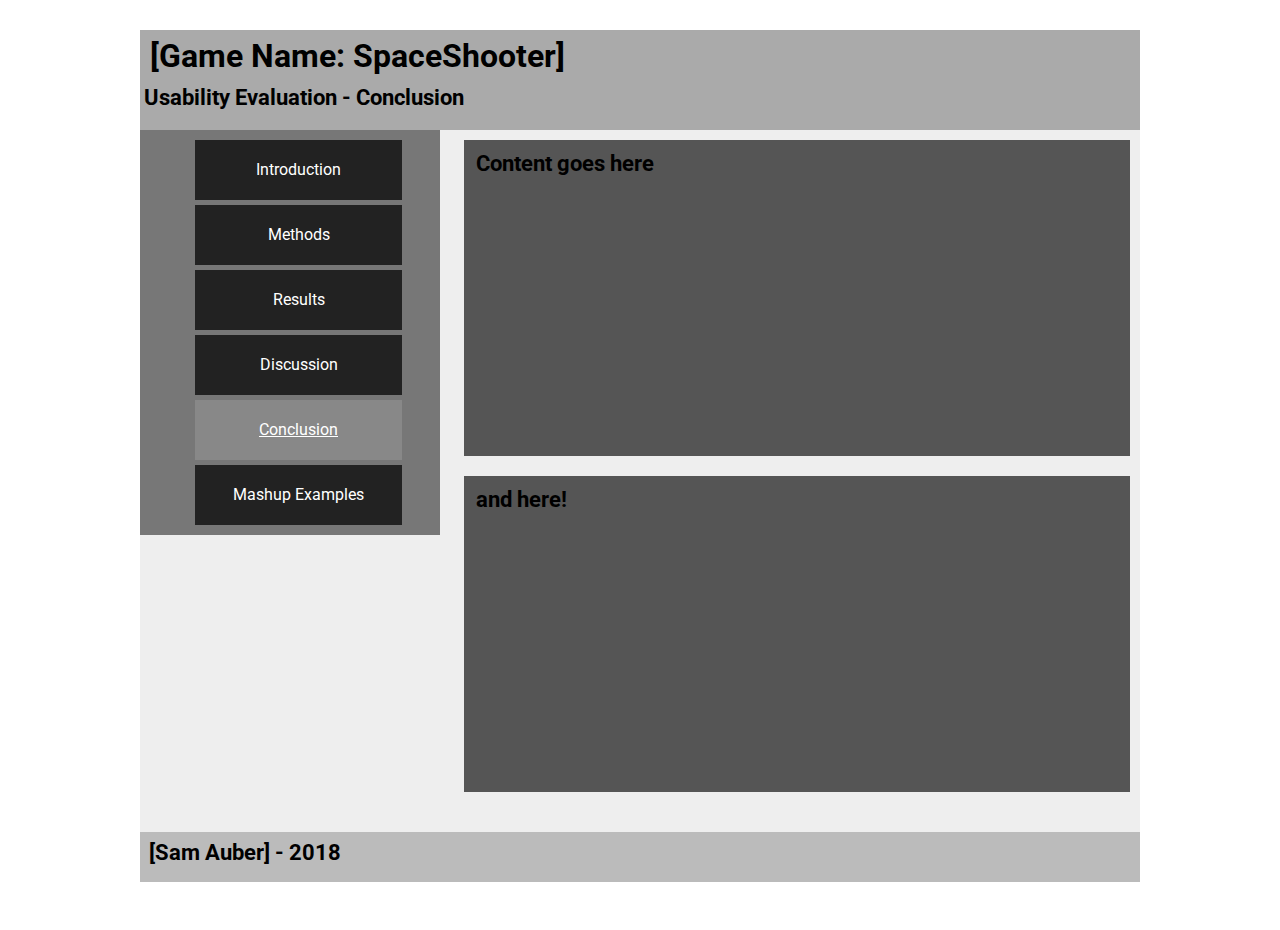
==== conclusion.html @ 19278246 "Added new text, refactored some css. Still a lot more to add and refactor." ====
<!DOCTYPE html>
 <html>
 	<head>
 		<meta charset="utf-8">
 		<meta http-equiv="X-UA-Compatible" content="IE=edge">
 		<title>Usability Research</title>
 		<meta name="description" content="A usability report for COMP210" />
 		<meta name="author" content="Alcwyn Parker" />
 		<meta name="HandheldFriendly" content="true" />
 		<meta name="MobileOptimized" content="320" />

    <!-- Use maximum-scale and user-scalable at your own risk. It disables pinch/zoom. Think about usability/accessibility before including.-->
 		<meta name="viewport" content="width=device-width, initial-scale=1.0, minimum-scale=1.0, maximum-scale=1.0, user-scalable=no" />
 		<!-- Place favicon.ico and apple-touch-icon.png in the root directory -->
 		<link rel="stylesheet" type="text/css" href="css/main.css">
    <link href="https://fonts.googleapis.com/css?family=Roboto" rel="stylesheet">
 	</head>
 	<body>

    <div class="main-container">
      <header>
        <h1>[Game Name: SpaceShooter]</h1>
        <h2>Usability Evaluation - Conclusion</h2>
      </header>
      <div class="content">

        <aside>
          <nav>
            <ul>
              <li><a href="index.html">Introduction </a></li>
              <li><a href="methods.html">Methods </a></li>
              <li><a href="results.html">Results </a></li>
              <li><a href="discussion.html">Discussion </a></li>
              <li><a class="selected" href="conclusion.html">Conclusion </a></li>
              <li><a href="mashup.html">Mashup Examples </a></li>
            </ul>
          </nav>
        </aside>

        <section>
          <h2>Content goes here</h2>
        </section>

        <section>
          <h2> and here! </h2>
        </section>
      </div>
      <footer>
        <h2>[Sam Auber] - 2018</h2>
      </footer>
    </div>
 	</body>
 </html>
---- css/main.css ----
/**
 * @Author: Alcwyn Parker <alcwynparker>
 * @Date:   2017-09-25T15:47:37+01:00
 * @Email:  alcwynparker@gmail.com
 * @Project: COMP210
 * @Filename: main.css
 * @Last modified by:   alcwynparker
 * @Last modified time: 2017-09-25T16:19:40+01:00
 */
 /* http://meyerweb.com/eric/tools/css/reset/
    v2.0 | 20110126
    License: none (public domain)
 */

 html, body, div, span, applet, object, iframe,
 h1, h2, h3, h4, h5, h6, p, blockquote, pre,
 a, abbr, acronym, address, big, cite, code,
 del, dfn, em, img, ins, kbd, q, s, samp,
 small, strike, strong, sub, sup, tt, var,
 b, u, i, center,
 dl, dt, dd, ol, ul, li,
 fieldset, form, label, legend,
 table, caption, tbody, tfoot, thead, tr, th, td,
 article, aside, canvas, details, embed,
 figure, figcaption, footer, header, hgroup,
 menu, nav, output, ruby, section, summary,
 time, mark, audio, video {
 	margin: 0;
 	border: 0;
 	font-size: 100%;
 	vertical-align: baseline;
 }
 /* HTML5 display-role reset for older browsers */
 article, aside, details, figcaption, figure,
 footer, header, hgroup, menu, nav, section {
 	display: block;
 }
 body {
 	line-height: 1;
 }

 blockquote, q {
 	quotes: none;
 }
 blockquote:before, blockquote:after,
 q:before, q:after {
 	content: '';
 	content: none;
 }
 table {
 	border-collapse: collapse;
 	border-spacing: 0;
 }

body, html{
  width:100%;
  height:100%;
  margin:0px;
  font-family: 'Roboto', sans-serif;
}
h1{
  font-size: 2em;
  padding:10px;
  font-weight:bold;
}
h2{
  font-size: 1.4em;
  padding:4px;
}

.main-container{
  width:1000px;
  background:#eee;
  margin: 30px auto;
  position: relative;
  overflow: auto;
  padding-bottom:80px;
}
header{
  width:100%;
  height:100px;
  background: #aaa;
}
.content{
  width:100%;
  min-height:400px;
}
aside{
  width:30%;
  min-height: 300px;
  float:left;
  background:#777;
}
nav ul{
  margin:10px;
  list-style: none;
}
nav ul li{
  margin:5px;
}
nav ul li a{
  display:block;
  width: 90%;
  height:60px;
  background-color: #222;
  color: #fff;
  line-height: 60px;
  text-align: center;
  text-decoration: none;
}
nav ul li a.selected{
  text-decoration: underline;
  background: #888;
}
nav ul li a:hover{
  background: #888;
}
section{
  width:65%;
  min-height:300px;
  background: #555;
  float: right;
  margin:10px;
  padding:8px;
}
footer{
  clear: both;
  width:100%;
  height:40px;
  background: #bbb;
  position: absolute;
  bottom: 0px;
  padding:5px;
}
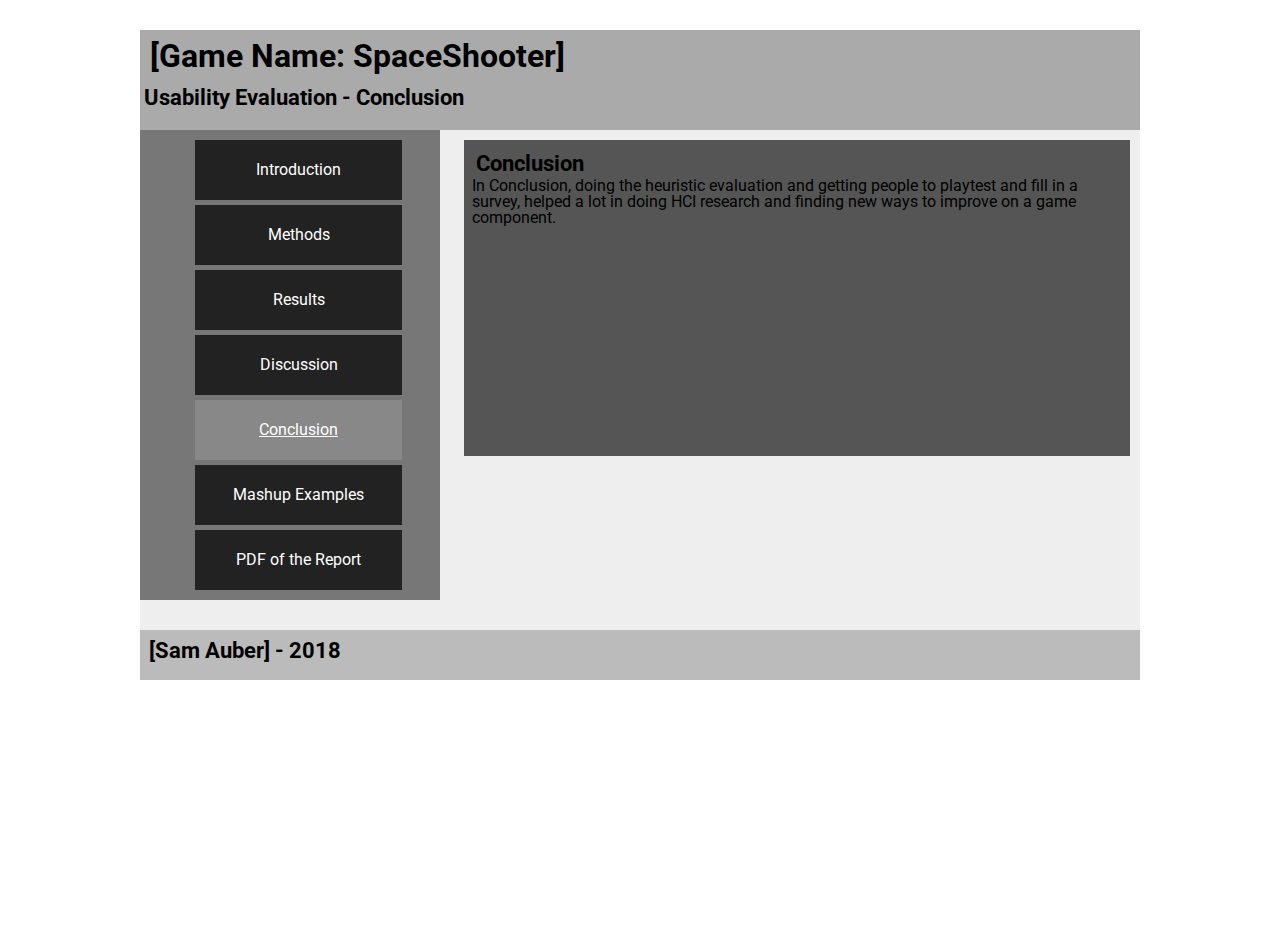
==== commit 5d3b7c4a: "Lots of new text and images! yay! Even added the PDF of the report, for those who find the template " ====
--- a/conclusion.html
+++ b/conclusion.html
@@ -33,16 +33,14 @@
               <li><a href="discussion.html">Discussion </a></li>
               <li><a class="selected" href="conclusion.html">Conclusion </a></li>
               <li><a href="mashup.html">Mashup Examples </a></li>
+			  <li><a href="PDF_Report.pdf">PDF of the Report </a></li>
             </ul>
           </nav>
         </aside>
 
         <section>
-          <h2>Content goes here</h2>
-        </section>
-
-        <section>
-          <h2> and here! </h2>
+          <h2>Conclusion</h2>
+		  <p>In Conclusion, doing the heuristic evaluation and getting people to playtest and fill in a survey, helped a lot in doing HCI research and finding new ways to improve on a game component. </p>
         </section>
       </div>
       <footer>
--- a/css/main.css
+++ b/css/main.css
@@ -123,6 +123,13 @@
   margin:10px;
   padding:8px;
 }
+
+section img{
+	width: 70%;
+	height: 70%;
+	padding-left: 15%;
+	
+}
 footer{
   clear: both;
   width:100%;
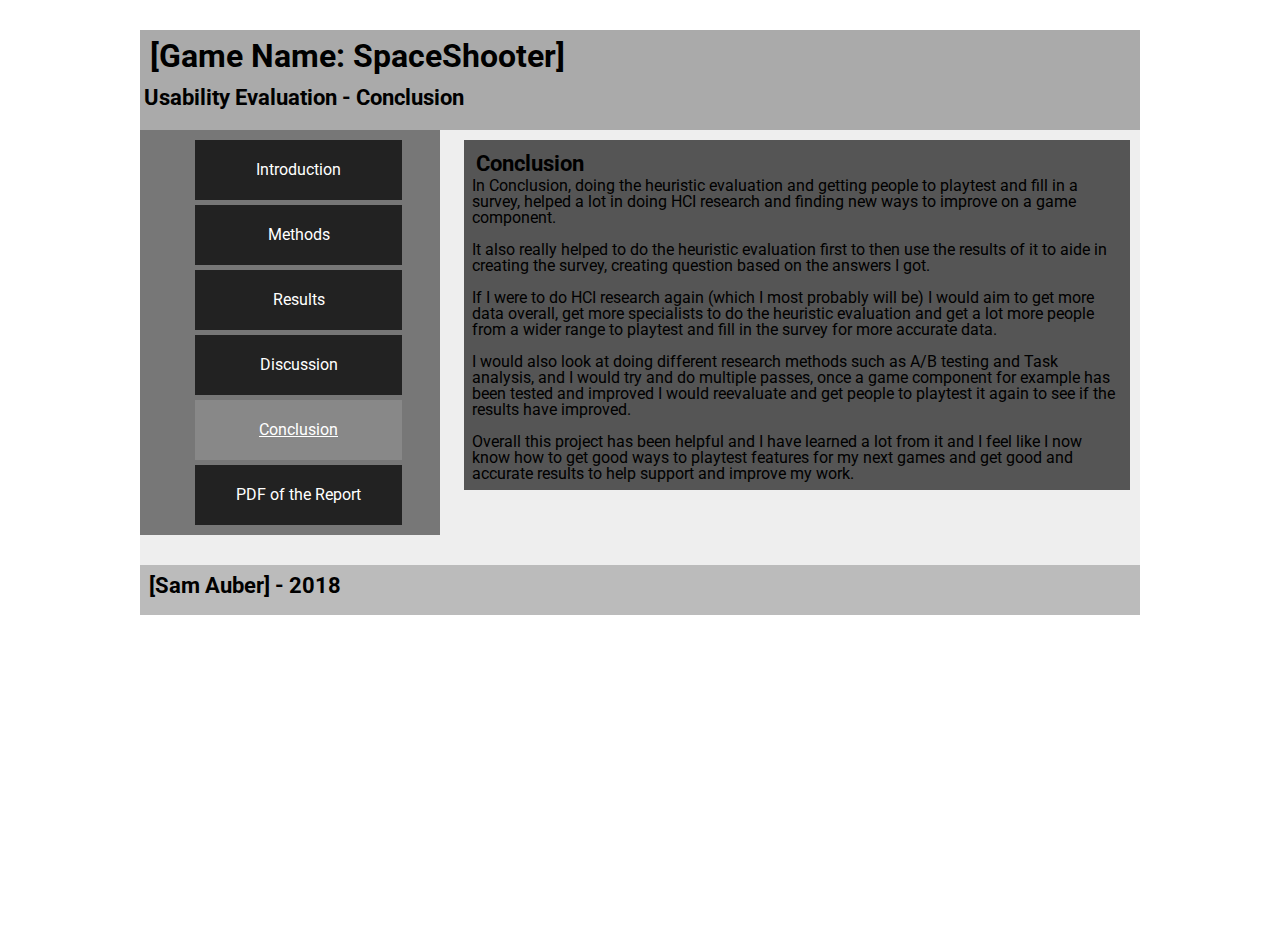
==== commit 955ca48b: "Added more text, 1 more image and updated the pdf." ====
--- a/conclusion.html
+++ b/conclusion.html
@@ -32,7 +32,6 @@
               <li><a href="results.html">Results </a></li>
               <li><a href="discussion.html">Discussion </a></li>
               <li><a class="selected" href="conclusion.html">Conclusion </a></li>
-              <li><a href="mashup.html">Mashup Examples </a></li>
 			  <li><a href="PDF_Report.pdf">PDF of the Report </a></li>
             </ul>
           </nav>
@@ -41,7 +40,15 @@
         <section>
           <h2>Conclusion</h2>
 		  <p>In Conclusion, doing the heuristic evaluation and getting people to playtest and fill in a survey, helped a lot in doing HCI research and finding new ways to improve on a game component. </p>
-        </section>
+		  <br>
+		  <p>It also really helped to do the heuristic evaluation first to then use the results of it to aide in creating the survey, creating question based on the answers I got.</p>
+		  <br>
+		  <p>If I were to do HCI research again (which I most probably will be) I would aim to get more data overall, get more specialists to do the heuristic evaluation and get a lot more people from a wider range to playtest and fill in the survey for more accurate data.</p>
+		  <br>
+		  <p>I would also look at doing different research methods such as A/B testing and Task analysis, and I would try and do multiple passes, once a game component for example has been tested and improved I would reevaluate and get people to playtest it again to see if the results have improved.</p>
+		  <br>
+		  <p>Overall this project has been helpful and I have learned a lot from it and I feel like I now know how to get good ways to playtest features for my next games and get good and accurate results to help support and improve my work.</p>
+		</section>
       </div>
       <footer>
         <h2>[Sam Auber] - 2018</h2>
